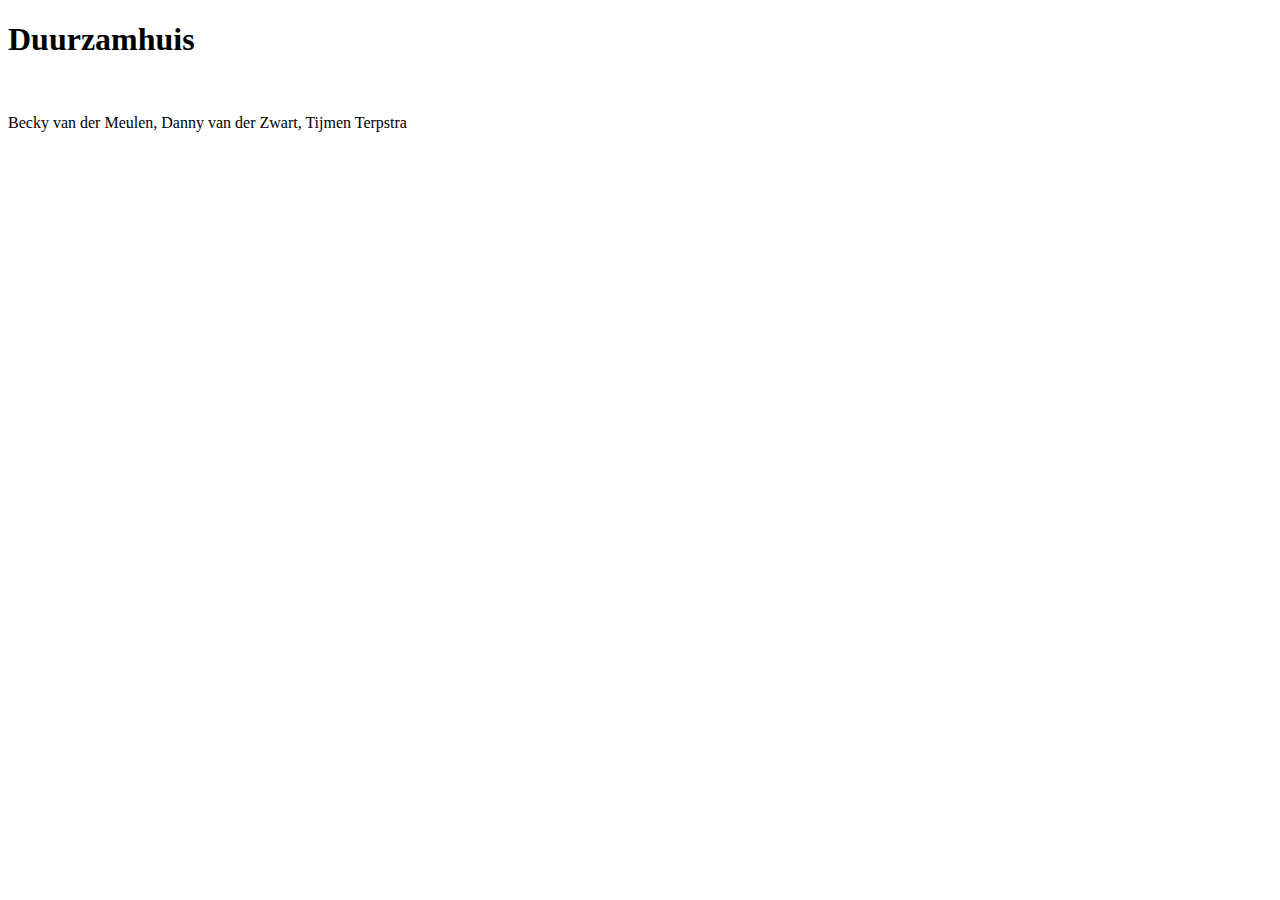
==== Duurzaamhuis.html @ bd9268a9 "Website" ====
<!DOCTYPE html>
<html lang="en">
<head>
    <meta charset="UTF-8">
    <meta http-equiv="X-UA-Compatible" content="IE=edge">
    <meta name="viewport" content="width=device-width, initial-scale=1.0">
    <title>Duurzaamhuis</title>
</head>
<body>
    <h1>Duurzamhuis</h1><br>
    <p>Becky van der Meulen, Danny van der Zwart, Tijmen Terpstra</p>
</body>
</html>
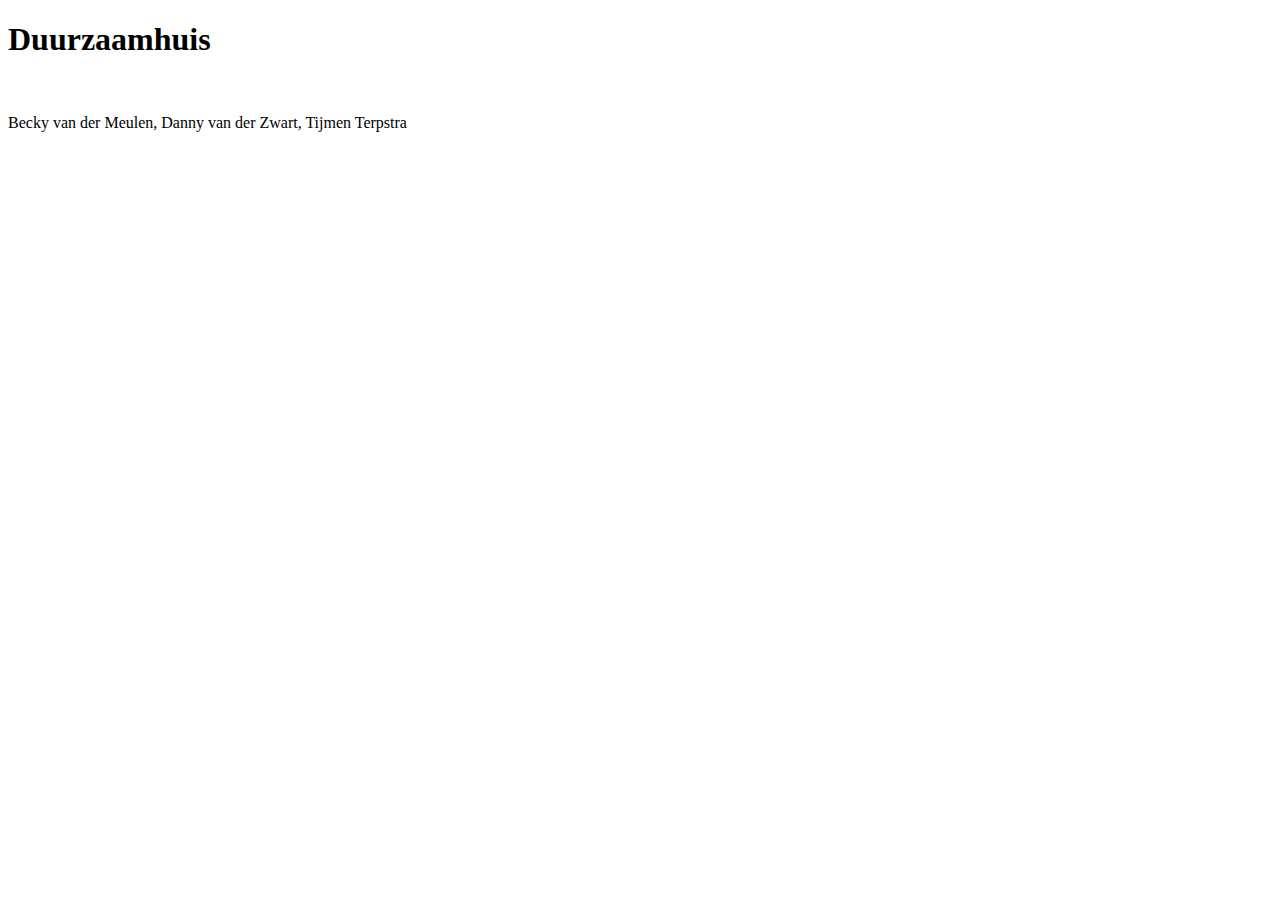
==== commit b2764ee1: "website" ====
--- a/Duurzaamhuis.html
+++ b/Duurzaamhuis.html
@@ -7,7 +7,7 @@
     <title>Duurzaamhuis</title>
 </head>
 <body>
-    <h1>Duurzamhuis</h1><br>
+    <h1>Duurzaamhuis</h1><br>
     <p>Becky van der Meulen, Danny van der Zwart, Tijmen Terpstra</p>
 </body>
 </html>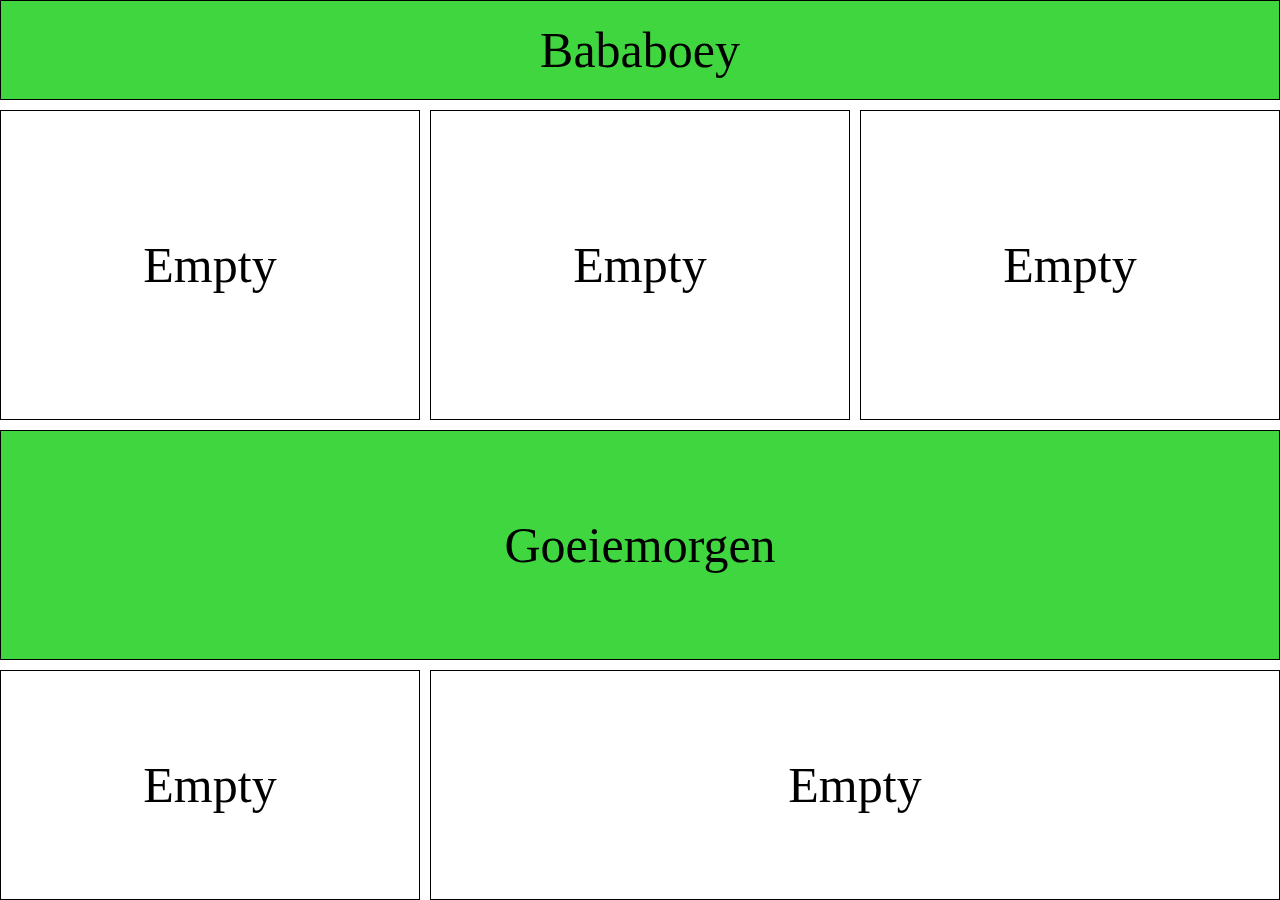
==== commit 60fb8ec2: "html update" ====
--- a/Duurzaamhuis.html
+++ b/Duurzaamhuis.html
@@ -4,10 +4,21 @@
     <meta charset="UTF-8">
     <meta http-equiv="X-UA-Compatible" content="IE=edge">
     <meta name="viewport" content="width=device-width, initial-scale=1.0">
+    <link rel="stylesheet" href="css/style.css">
     <title>Duurzaamhuis</title>
 </head>
 <body>
-    <h1>Duurzaamhuis</h1><br>
-    <p>Becky van der Meulen, Danny van der Zwart, Tijmen Terpstra</p>
+    <!-- <h1>Duurzaamhuis</h1><br>
+    <p>Becky van der Meulen, Danny van der Zwart, Tijmen Terpstra</p> -->
+    <div id="dashboard">
+        <div class="item item1">Bababoey</div>
+        <div class="item item2">Empty</div>
+        <div class="item item3">Empty</div>
+        <div class="item item4">Empty</div>
+        <div class="item item5">Goeiemorgen</div>
+        <div class="item item6">Empty</div>
+        <div class="item item7">Empty</div>
+
+    </div>
 </body>
 </html>--- a/css/style.css
+++ b/css/style.css
@@ -0,0 +1,52 @@
+body {
+    margin: 0px;
+}
+#dashboard{
+    display: grid;
+    height: 100vh;
+    grid-column-gap: 10px; 
+    grid-row-gap: 10px;
+    grid-template-rows: 100px 200px 100px;
+}
+.item1{
+    background-color: rgb(64, 214, 64);
+    text-align: center;
+    grid-column-start: 1;
+    grid-column-end: 4;
+}
+.item2{
+    grid-row-start: 2;
+    grid-row-end: 4;
+}
+.item3{
+    grid-row-start: 2;
+    grid-row-end: 4;
+}
+.item4{
+    grid-row-start: 2;
+    grid-row-end: 4;
+}
+.item5{
+    background-color:  rgb(64, 214, 64);
+    grid-column-start: 1;
+    grid-column-end: 4;
+}
+.item6{
+    grid-row-start: 5;
+    grid-row-end: 6;
+}
+.item7{
+    grid-row-start: 5;
+    grid-row-end: 6;
+    grid-column-start: 2;
+    grid-column-end: 4;
+}
+.item {
+    border: 1px solid black;
+    font-size: 50px;
+}
+#dashboard > div{
+    display: flex;
+    justify-content: center;
+    place-items: center;
+}